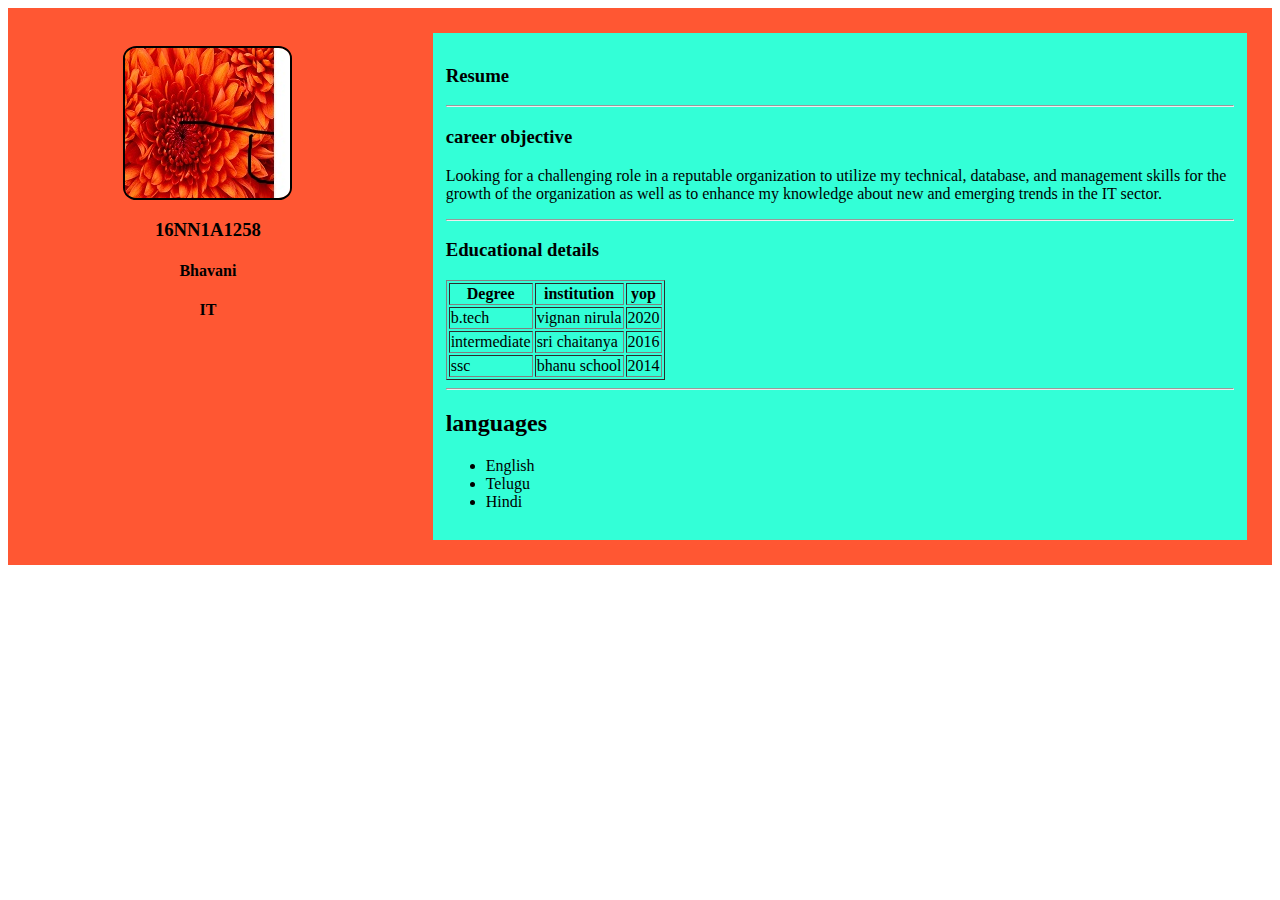
==== main.html @ fca0316a "Add files via upload" ====
<!DOCTYPE html>
<html>
<head>
	<title></title>
	<link rel="stylesheet" type="text/css" href="main.css">
	<meta name="viewport" content="width=device-width,initial-scale=1.0">
</head>
<body>
	<div class="margin">
		<div class="left">
			<img src="Chrysanthemum.jpg">
			<h3>16NN1A1258</h3>
			<h4>Bhavani</h4>
			<h4>IT</h4>
		</div>
	<div class="right">
		<h3>Resume</h3>
		<hr>
		<h3>career objective</h3>
		<p>Looking for a challenging role in a reputable organization to utilize my technical, database, and management skills for the growth of the organization as well as to enhance my knowledge about new and emerging trends in the IT sector.</p>
		<hr>
		<h3>Educational details</h3>
		<table border="1">
			<tr>
				<th>Degree</th>
				<th>institution</th>
				<th>yop</th>
			</tr>
			<tr>
				<td>b.tech</td>
				<td>vignan nirula</td>
				<td>2020</td>
			</tr>
			<tr>
				<td>intermediate</td>
				<td>sri chaitanya</td>
				<td>2016</td>
			</tr>
			<tr>
				<td>ssc</td>
				<td>bhanu school</td>
				<td>2014</td>
			</tr>
		</table>
		<hr>
		<h2>languages</h2>
		<ul>
			<li>English</li>
			<li>Telugu</li>
			<li>Hindi</li>
		</ul>
	</div>
</div>
</body>
</html>
---- main.css ----
.margin{
	background:#FF5733;
	display:flex;
	justify-content:center;
	width:100%;
	height:auto;
}
.left{
	background:#FF933;
	width:30%;
	text-align:center;
	height:auto;
	margin:2%;
	padding:1%;
}
.right{
	background:#33FFD7;
	width:73%;
	margin:2%;
	padding:1%;
	height:auto;
}
img{
	display:block;
	margin-left:auto;
	margin-right:auto;
	border-radius:8%;
	border:2px solid #000;
}
@media only screen and (min-width:320px) and (max-width:480px){
.margin{
		background:#FF5733;
	display:flex;
	width:100%;
	flex-direction:column;
	height:auto;
}
.left{
	background:#FFF933;
	width:90%;
	text-align:center;
	height:auto;
	margin:2%;
	padding:1%;
}
.right{
	background:#33FFD7;
	width:90%;
	margin:2%;
	padding:1%;
	height:auto;
}
img{
	display:block;
	margin-left:auto;
	margin-right:auto;
	border-radius:50%;
	border:2px solid #000;
}
.margin{
	background-color: yellow;
}
}
@media only screen and (min-width:480px) and (max-width:780px){
.margin{
		background:#FF5733;
		display:flex;
		width:100%;
		flex-direction:row;
		height:auto;
}
.left{
	background:#FFF933;
	width:45%;
	text-align:center;
	height:auto;
	margin:2%;
	padding:1%;
}
.right{
	background:#33FFD7;
	width:45%;
	margin:2%;
	padding:1%;
	height:auto;
}
img{
	display:block;
	margin-left:auto;
	margin-right:auto;
	border-radius:8%;
	border:2px solid #000;
}
.margin{
	background-color: yellow;
}
}
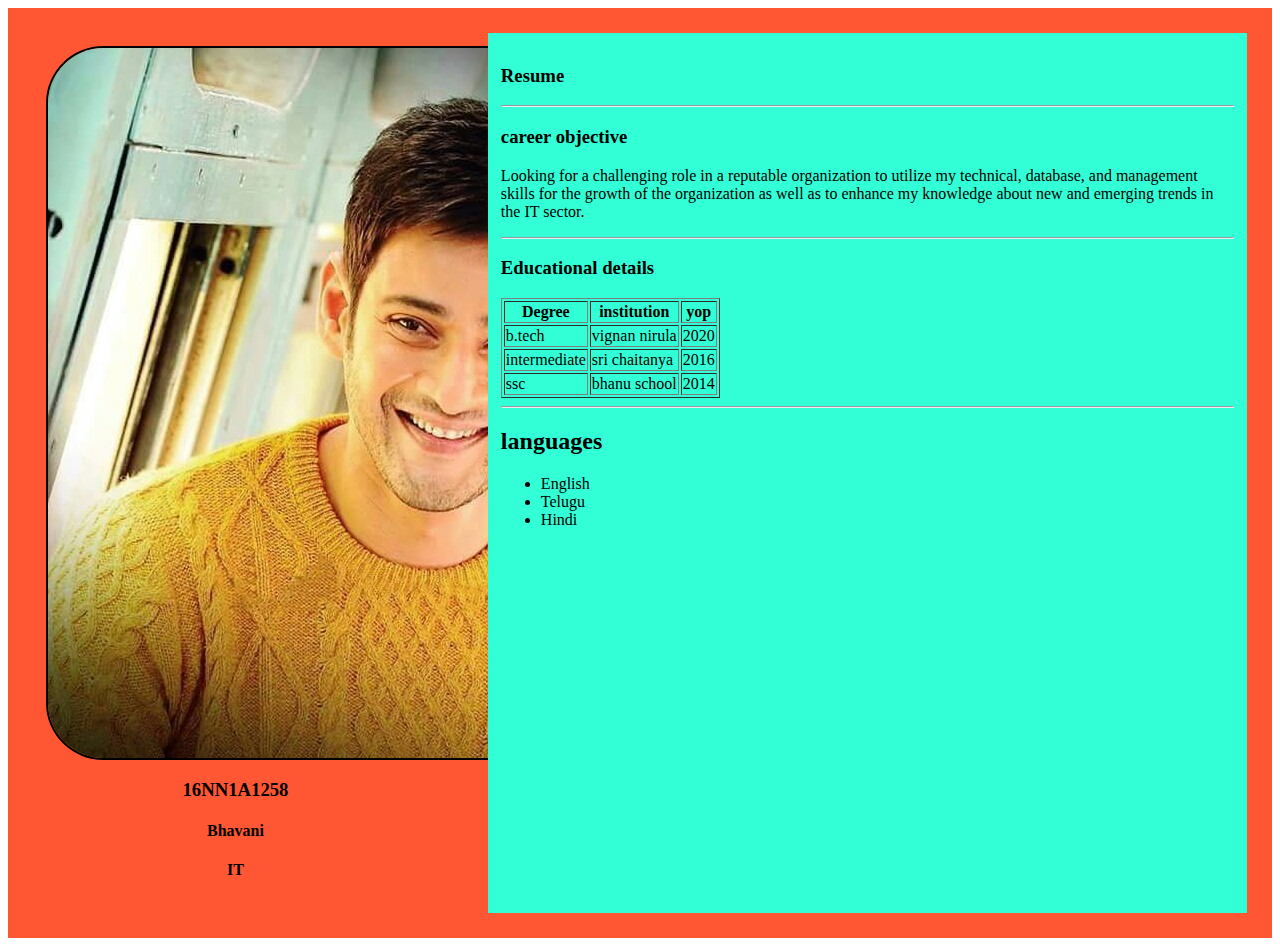
==== commit 2312dd83: "Add files via upload" ====
--- a/main.html
+++ b/main.html
@@ -8,7 +8,7 @@
 <body>
 	<div class="margin">
 		<div class="left">
-			<img src="Chrysanthemum.jpg">
+			<img src="mahesh-babu-pic-cute-hd-2016.jpg">
 			<h3>16NN1A1258</h3>
 			<h4>Bhavani</h4>
 			<h4>IT</h4>
